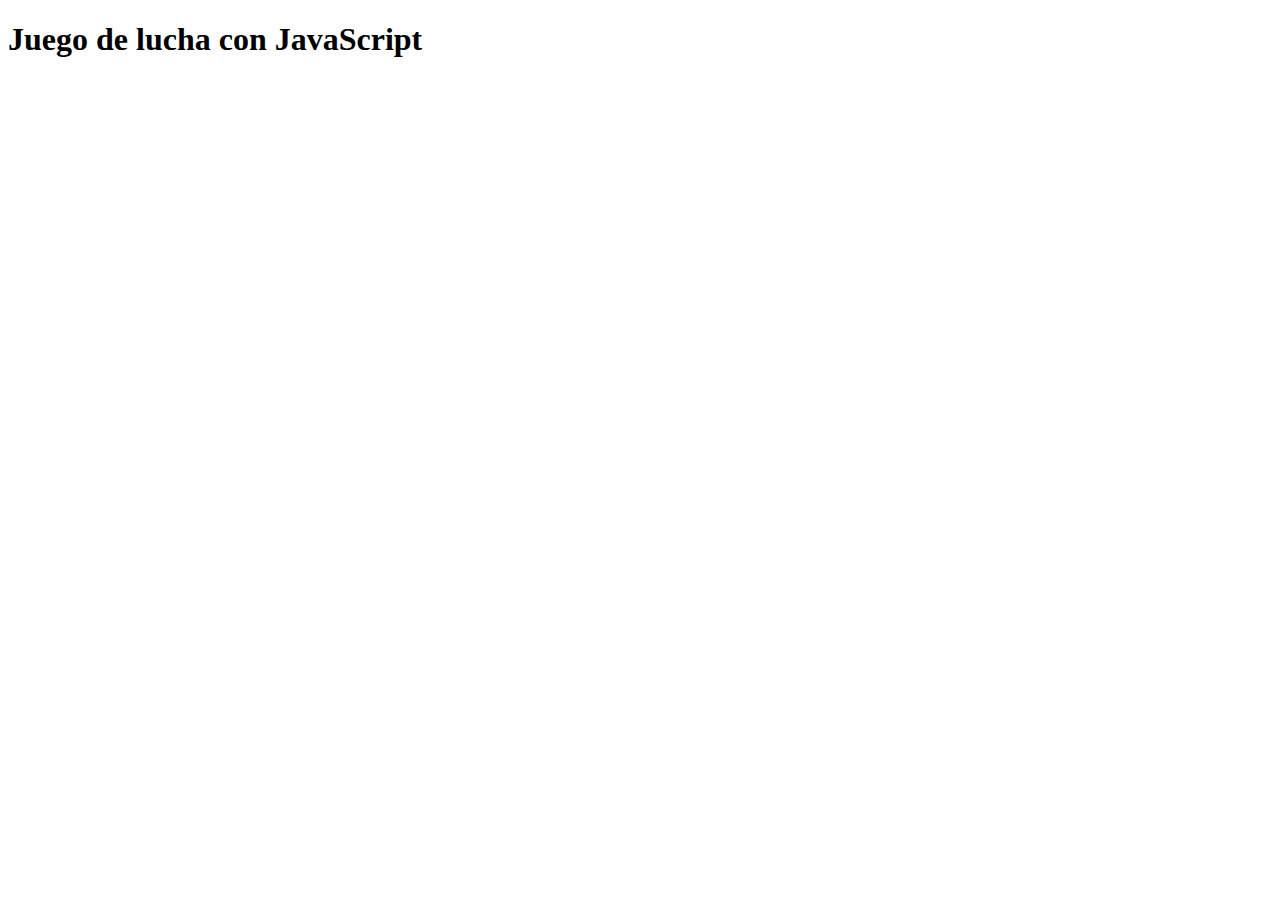
==== juego.html @ b6da3c4d "Creacion de docu del juego html js css" ====
<!DOCTYPE html>
<html lang="en">
<head>
    <meta charset="UTF-8">
    <meta http-equiv="X-UA-Compatible" content="IE=edge">
    <meta name="viewport" content="width=device-width, initial-scale=1.0">
    <link rel="stylesheet" href="css/juego.css" type="text/css">
    <title>Juego de lucha | Gustavo Sierra</title>
</head>
<body>
    <header>
        <h1>Juego de lucha con JavaScript</h1>
    </header>
    <script src="juego.js"></script>
</body>
</html>
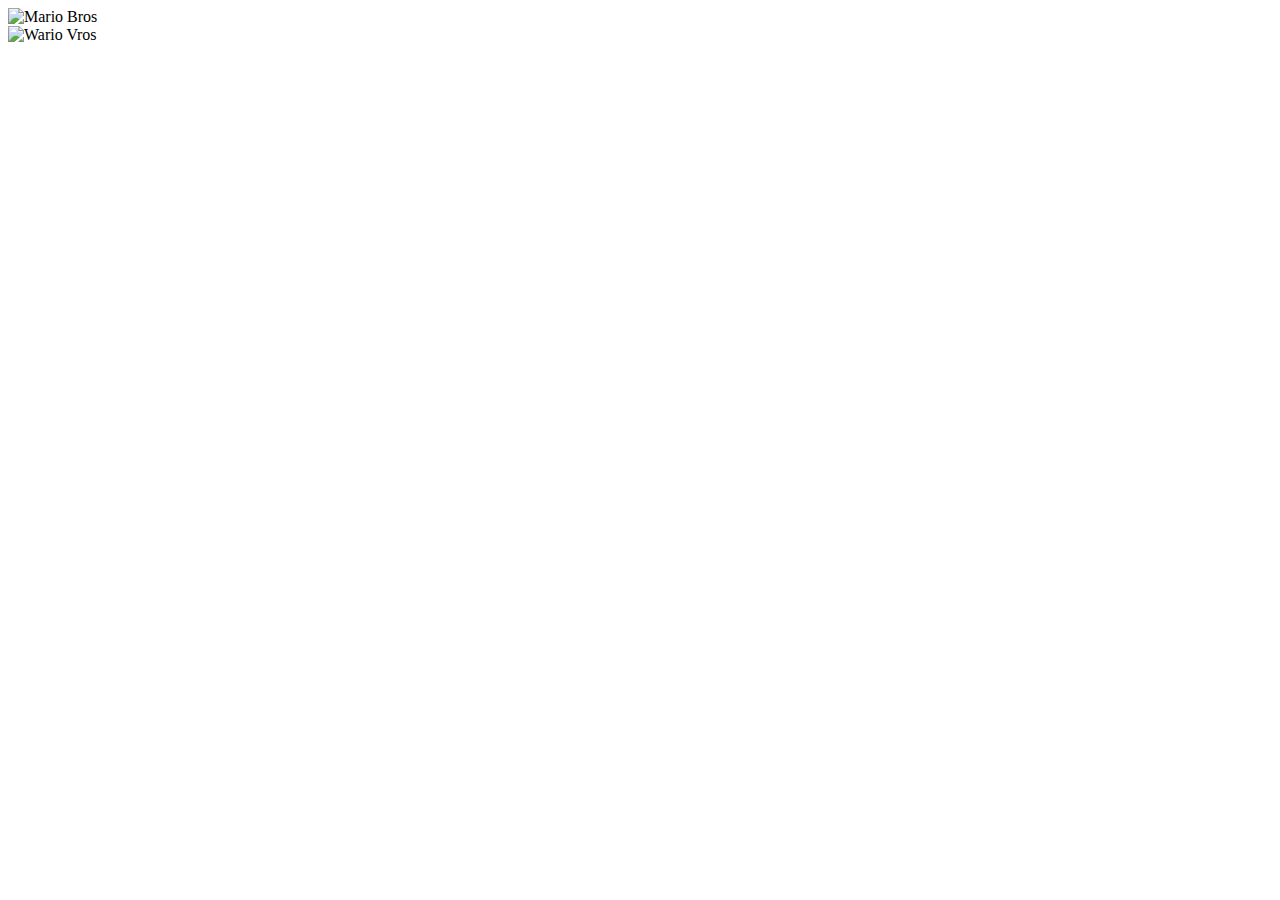
==== commit 261f98e0: "Agregados primeros players al juego" ====
--- a/juego.html
+++ b/juego.html
@@ -8,9 +8,18 @@
     <title>Juego de lucha | Gustavo Sierra</title>
 </head>
 <body>
-    <header>
-        <h1>Juego de lucha con JavaScript</h1>
-    </header>
-    <script src="juego.js"></script>
+    <div class="container">
+        <div class="top-row">
+            <div class="player1">
+                <img src="images/mario.png" alt="Mario Bros">
+            </div>
+            <div class="player2">
+                <img src="images/wario.png" alt="Wario Vros">
+            </div>
+        </div>
+        <div class="bottom-row"></div>
+    </div>
+    <script src="juego.js">
+    </script>
 </body>
 </html>--- a/css/juego.css
+++ b/css/juego.css
@@ -0,0 +1,13 @@
+header{
+    text-align: center;
+}
+button{
+    display: flex;
+    align-items: center;
+    margin: auto;
+}
+p{
+    text-align: center;
+    font-size: 10px;
+    font-family: 'Segoe UI', Tahoma, Geneva, Verdana, sans-serif;
+}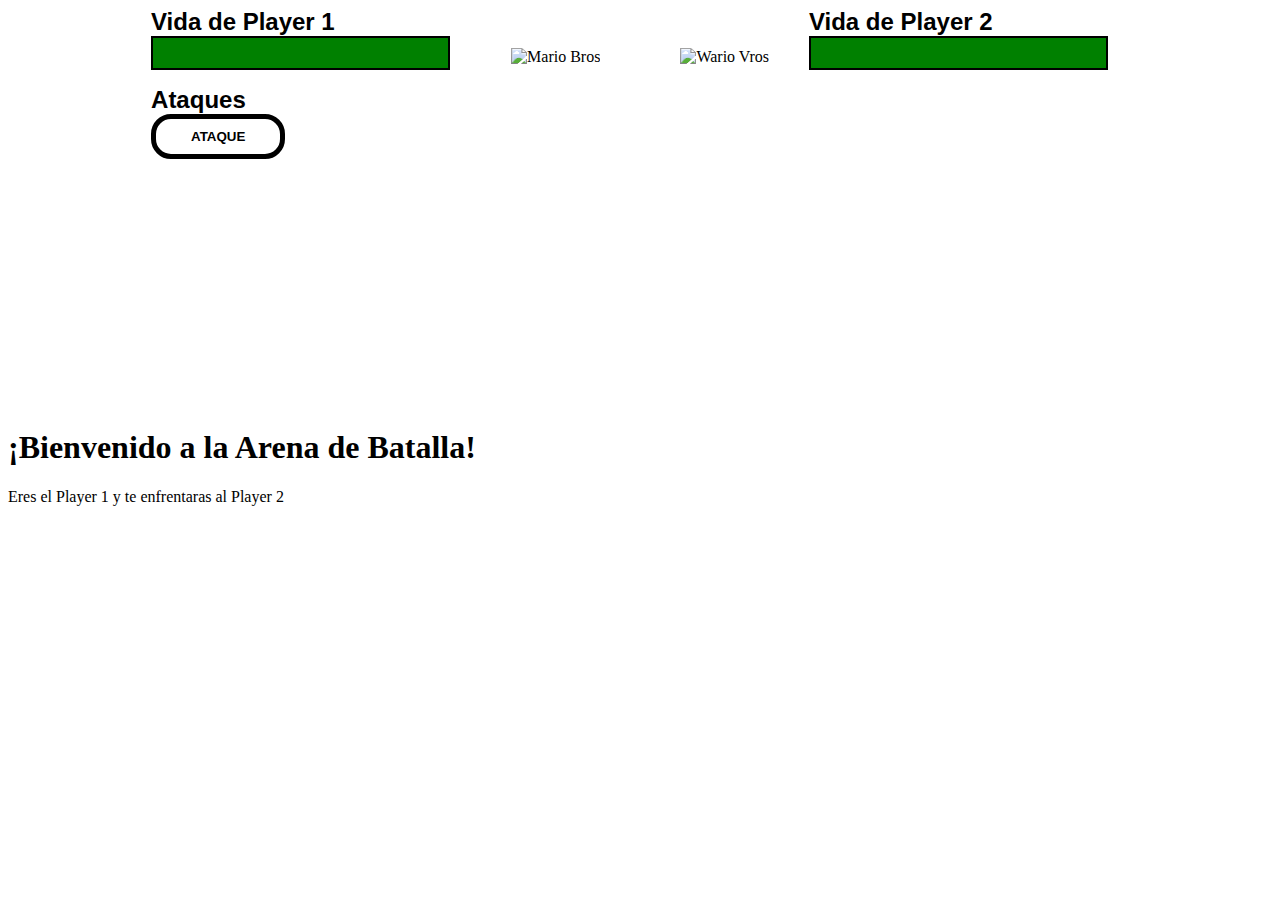
==== commit 77bad2ae: "añadimos botones y empezamos a darle funciones" ====
--- a/juego.html
+++ b/juego.html
@@ -10,14 +10,33 @@
 <body>
     <div class="container">
         <div class="top-row">
-            <div class="player1">
+            <div class="player1-vida" id="vida">
+                <span class="vida-label">Vida de Player 1</span><br>
+                <div class="hp-border">
+                    <div class="player1-hp" id="hp-bar"></div>
+                </div>
+                <p>
+                <span class="vida-label">Ataques</span><br>
+                <button onclick="ataque1()">ATAQUE</button>
+                </p>
+            </div>
+            <div class="player1" id="jugador">
                 <img src="images/mario.png" alt="Mario Bros">
             </div>
-            <div class="player2">
+            <div class="player2" id="jugador">
                 <img src="images/wario.png" alt="Wario Vros">
             </div>
+            <div class="player2-vida" id="vida">
+                <span class="vida-label">Vida de Player 2</span><br>
+                <div class="hp-border">
+                    <div class="player2-hp" id="hp-bar"></div>
+                </div>
+            </div>
         </div>
-        <div class="bottom-row"></div>
+        <div class="bottom-row">
+            <h1>¡Bienvenido a la Arena de Batalla!</h1>
+            <p>Eres el Player 1 y te enfrentaras al Player 2 </p>
+        </div>
     </div>
     <script src="juego.js">
     </script>
--- a/css/juego.css
+++ b/css/juego.css
@@ -1,13 +1,62 @@
-header{
-    text-align: center;
+.top-row{
+    display: flex;
+    flex-direction: row;
+    justify-content: center;
+    align-items: flex-start;
 }
-button{
-    display: flex;
-    align-items: center;
-    margin: auto;
+
+.player1{
+    
 }
-p{
-    text-align: center;
-    font-size: 10px;
-    font-family: 'Segoe UI', Tahoma, Geneva, Verdana, sans-serif;
+
+.player2{
+   
+}
+
+#jugador{
+     margin: 40px;
+}
+img{
+    width: 300px;
+    height: 300px;
+}
+.botton-row{
+    padding: 20px;
+    font: 20px Arial; 
+}
+#vida{
+     width: 320px ;
+
+     height: 400px;
+}
+#vida button{
+    background-color: white;
+    border: 5px solid;
+    border-color: black;
+    font: 10pt Arial;
+    border-radius: 20px;
+    padding: 10px 35px;
+    font-weight: bold;
+}
+#vida button:hover{
+    background-color: black;
+    color: white;
+}
+.vida-label{
+    font: 18pt Arial;
+    font-weight: bold;
+    margin-top: 40px;
+}
+
+.hp-border{
+    width: 295px;
+    height: 30px;
+    border: 2.5px solid;
+    border-color: black;
+}
+
+#hp-bar{
+    width: 295px;
+    height: 30px;
+    background-color: green;
 }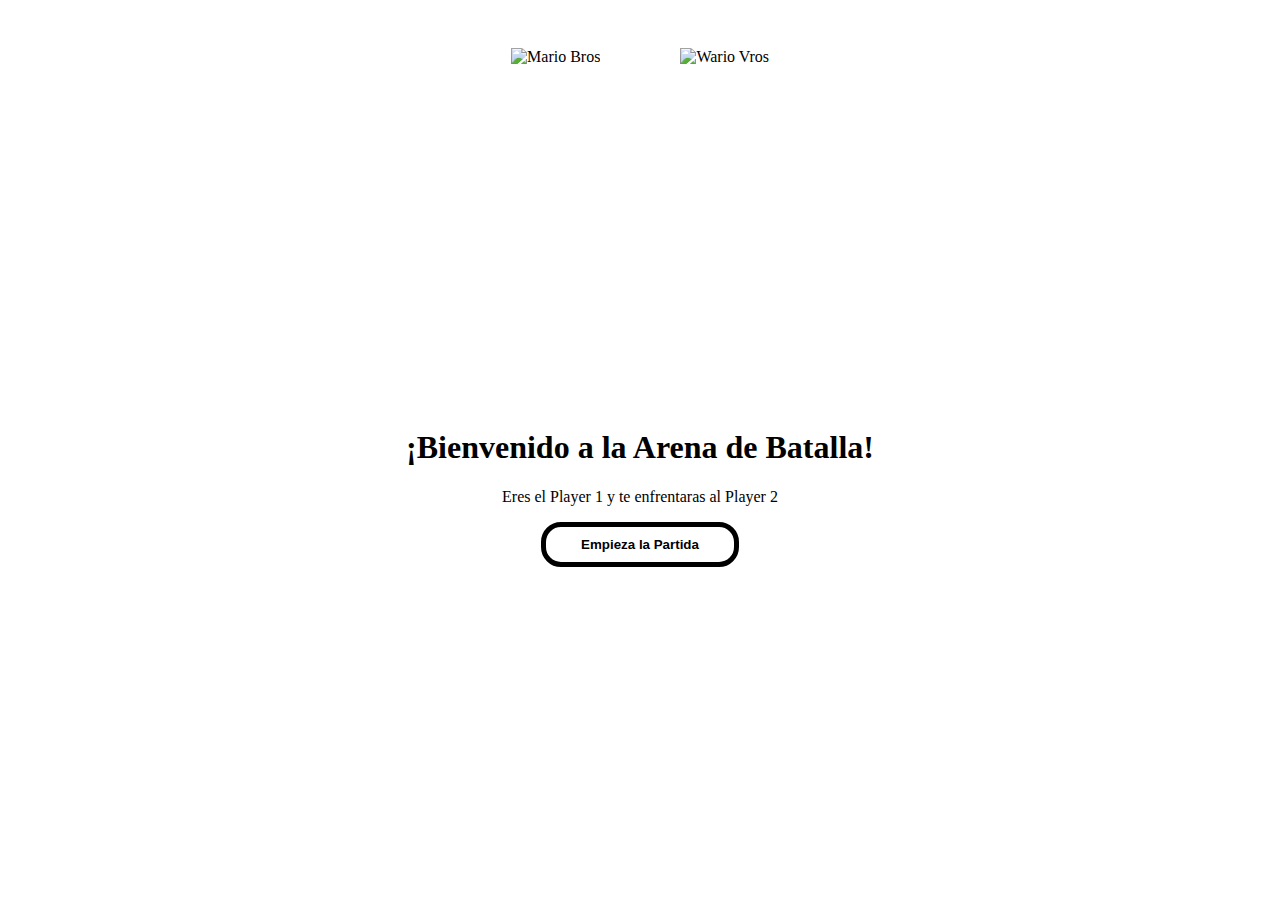
==== commit 83f41bdf: "Variables definidas y funciones funcionando" ====
--- a/juego.html
+++ b/juego.html
@@ -10,14 +10,14 @@
 <body>
     <div class="container">
         <div class="top-row">
-            <div class="player1-vida" id="vida">
+            <div id="player1-vida" class="vida">
                 <span class="vida-label">Vida de Player 1</span><br>
                 <div class="hp-border">
                     <div class="player1-hp" id="hp-bar"></div>
                 </div>
                 <p>
                 <span class="vida-label">Ataques</span><br>
-                <button onclick="ataque1()">ATAQUE</button>
+                <button onclick="ataque1()" class="button-style">ATAQUE</button>
                 </p>
             </div>
             <div class="player1" id="jugador">
@@ -26,16 +26,17 @@
             <div class="player2" id="jugador">
                 <img src="images/wario.png" alt="Wario Vros">
             </div>
-            <div class="player2-vida" id="vida">
+            <div id="player2-vida" class="vida">
                 <span class="vida-label">Vida de Player 2</span><br>
                 <div class="hp-border">
                     <div class="player2-hp" id="hp-bar"></div>
                 </div>
             </div>
         </div>
-        <div class="bottom-row">
+        <div id="bottom-row" style="text-align:center">
             <h1>¡Bienvenido a la Arena de Batalla!</h1>
             <p>Eres el Player 1 y te enfrentaras al Player 2 </p>
+            <button onclick="start()" class="button-style">Empieza la Partida</button>
         </div>
     </div>
     <script src="juego.js">
--- a/css/juego.css
+++ b/css/juego.css
@@ -5,13 +5,6 @@
     align-items: flex-start;
 }
 
-.player1{
-    
-}
-
-.player2{
-   
-}
 
 #jugador{
      margin: 40px;
@@ -20,16 +13,17 @@
     width: 300px;
     height: 300px;
 }
-.botton-row{
+#botton-row{
     padding: 20px;
     font: 20px Arial; 
+    text-align: center;
 }
-#vida{
+.vida{
      width: 320px ;
-
      height: 400px;
+     visibility: hidden;
 }
-#vida button{
+.button-style{
     background-color: white;
     border: 5px solid;
     border-color: black;
@@ -38,7 +32,7 @@
     padding: 10px 35px;
     font-weight: bold;
 }
-#vida button:hover{
+.button-style:hover{
     background-color: black;
     color: white;
 }
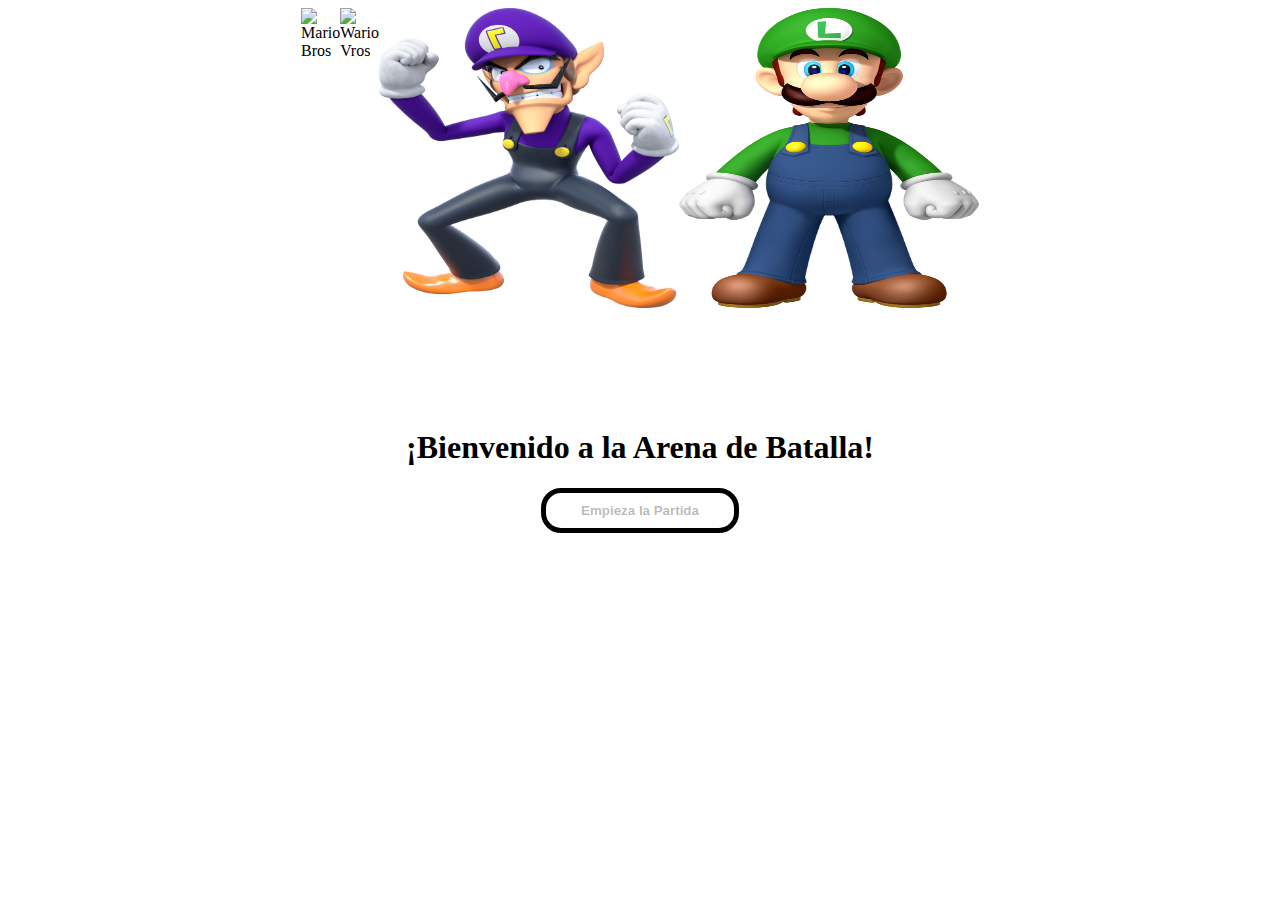
==== commit 6aa7a725: "agregado eventos click y seleccion de 4 jugadores" ====
--- a/juego.html
+++ b/juego.html
@@ -11,32 +11,44 @@
     <div class="container">
         <div class="top-row">
             <div id="player1-vida" class="vida">
-                <span class="vida-label">Vida de Player 1</span><br>
+                <span class="vida-label1 vida-label" ></span><br>
                 <div class="hp-border">
                     <div class="player1-hp" id="hp-bar"></div>
                 </div>
-                <p>
+                <p id="game-over">
                 <span class="vida-label">Ataques</span><br>
                 <button onclick="ataque1()" class="button-style">ATAQUE</button>
                 </p>
             </div>
-            <div class="player1" id="jugador">
-                <img src="images/mario.png" alt="Mario Bros">
-            </div>
-            <div class="player2" id="jugador">
-                <img src="images/wario.png" alt="Wario Vros">
+            <div id="players">
+                <div class="Mario" onclick="selectPlayer(this)">
+                    <img src="images/mario.png" alt="Mario Bros">
+                </div>
+                <div class="Wario" onclick="selectPlayer(this)">
+                    <img src="images/wario.png" alt="Wario Vros">
+                </div>
+                <div class="Waluigi" onclick="selectPlayer(this)">
+                    <img src="images/waluigi.png" alt="Waluigi Vros">
+                </div>
+                <div class="Luigi" onclick="selectPlayer(this)">
+                    <img src="images/luigi.png" alt="Luigi Bros">
+                </div>
             </div>
             <div id="player2-vida" class="vida">
-                <span class="vida-label">Vida de Player 2</span><br>
+                <span class="vida-label2 vida-label"></span><br>
                 <div class="hp-border">
                     <div class="player2-hp" id="hp-bar"></div>
                 </div>
+                <p id="game-over">
+                    <span class="vida-label">Ataques</span><br>
+                    <button onclick="ataque2()" class="button-style">ATAQUE</button>
+                    </p>
             </div>
         </div>
         <div id="bottom-row" style="text-align:center">
             <h1>¡Bienvenido a la Arena de Batalla!</h1>
-            <p>Eres el Player 1 y te enfrentaras al Player 2 </p>
-            <button onclick="start()" class="button-style">Empieza la Partida</button>
+            <p></p>
+            <button onclick="start()" class="button-style start-button" disabled>Empieza la Partida</button>
         </div>
     </div>
     <script src="juego.js">
--- a/css/juego.css
+++ b/css/juego.css
@@ -4,7 +4,9 @@
     justify-content: center;
     align-items: flex-start;
 }
-
+#players{
+    display: flex;
+}
 
 #jugador{
      margin: 40px;
@@ -32,7 +34,7 @@
     padding: 10px 35px;
     font-weight: bold;
 }
-.button-style:hover{
+.button-style:hover:enabled{
     background-color: black;
     color: white;
 }
